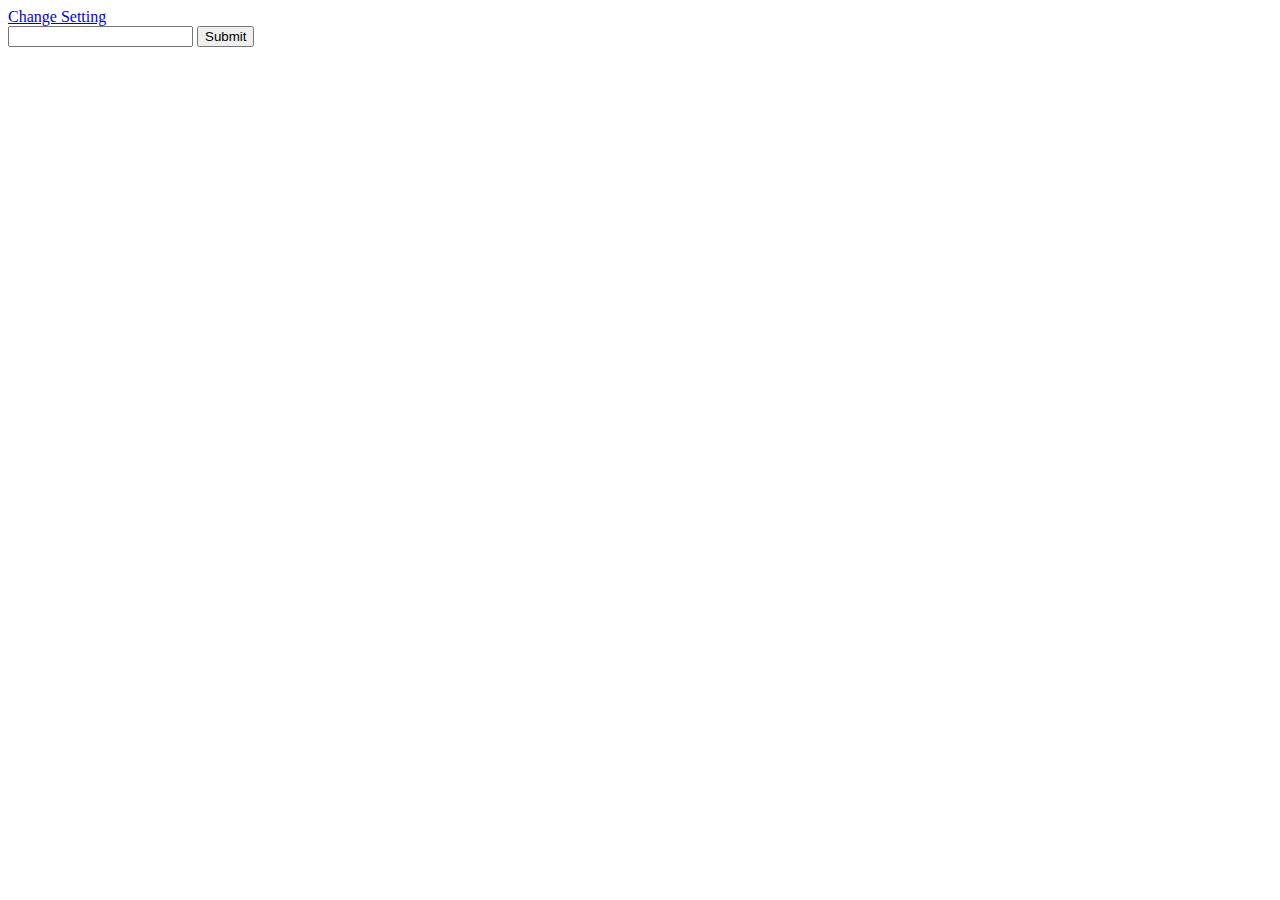
==== public/chat.html @ db9858b2 "Add join chat screen" ====
<!DOCTYPE html>
<html>
<head>
	<meta charset="utf-8">
	<title>Socket.io</title>
</head>
<body>
	<a href="/index.html">Change Setting</a>
	<div class="message">
	</div>
	<form id="message-form">
		<input type="text" name="message" />
		<input type="submit" />
	</form>
	<script type="text/javascript" src="js/jquery-3.0.0.js"></script>
	<script type="text/javascript" src="js/socket.io-1.3.7.js"></script>
	<script type="text/javascript" src="js/moment.js"></script>
	<script type="text/javascript" src="js/QueryParams.js"></script>
	<script type="text/javascript" src="js/app.js"></script>
</body>
</html>
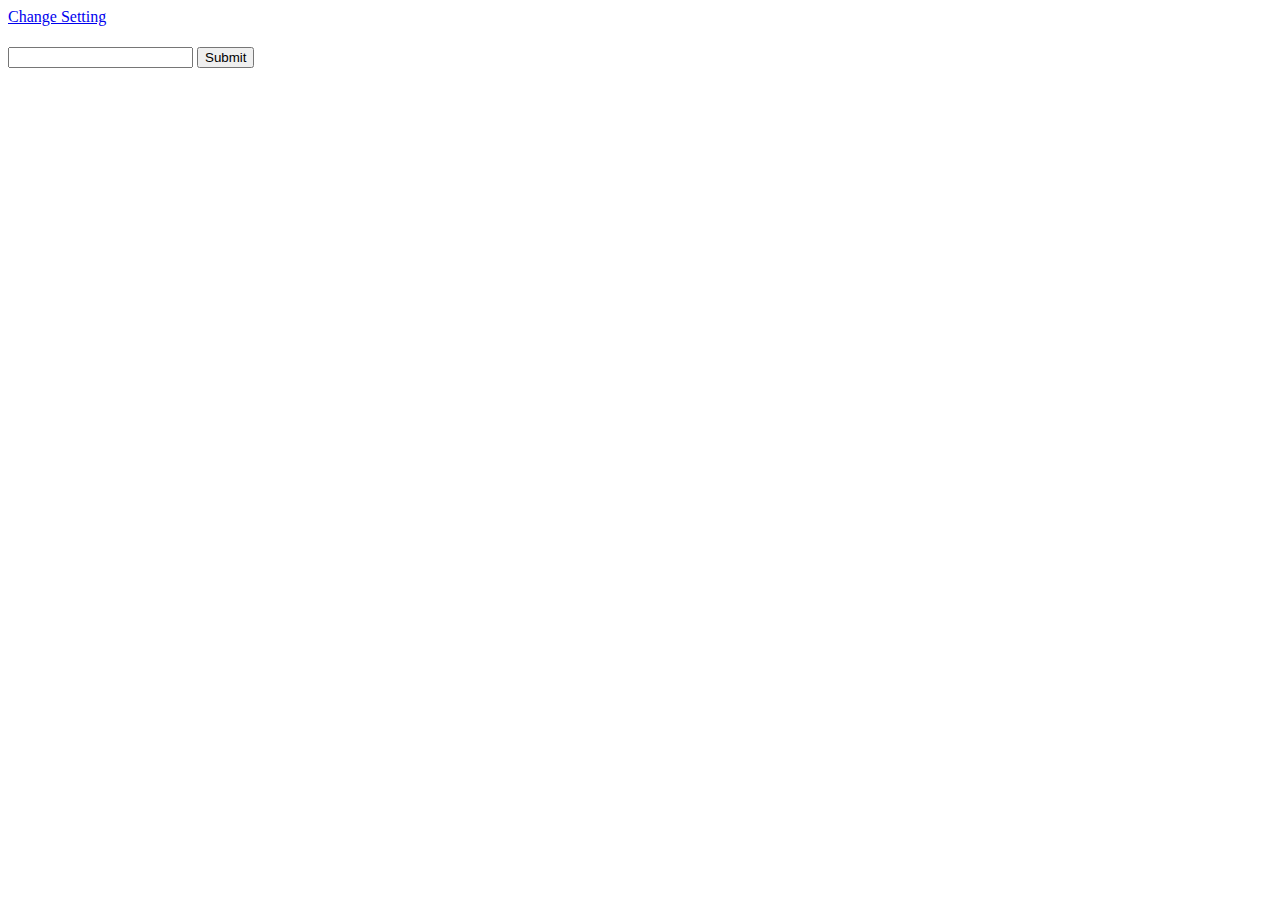
==== commit 759715f3: "Add support for chat rooms" ====
--- a/public/chat.html
+++ b/public/chat.html
@@ -6,6 +6,7 @@
 </head>
 <body>
 	<a href="/index.html">Change Setting</a>
+	<h1 class="room-title"></h1>
 	<div class="message">
 	</div>
 	<form id="message-form">
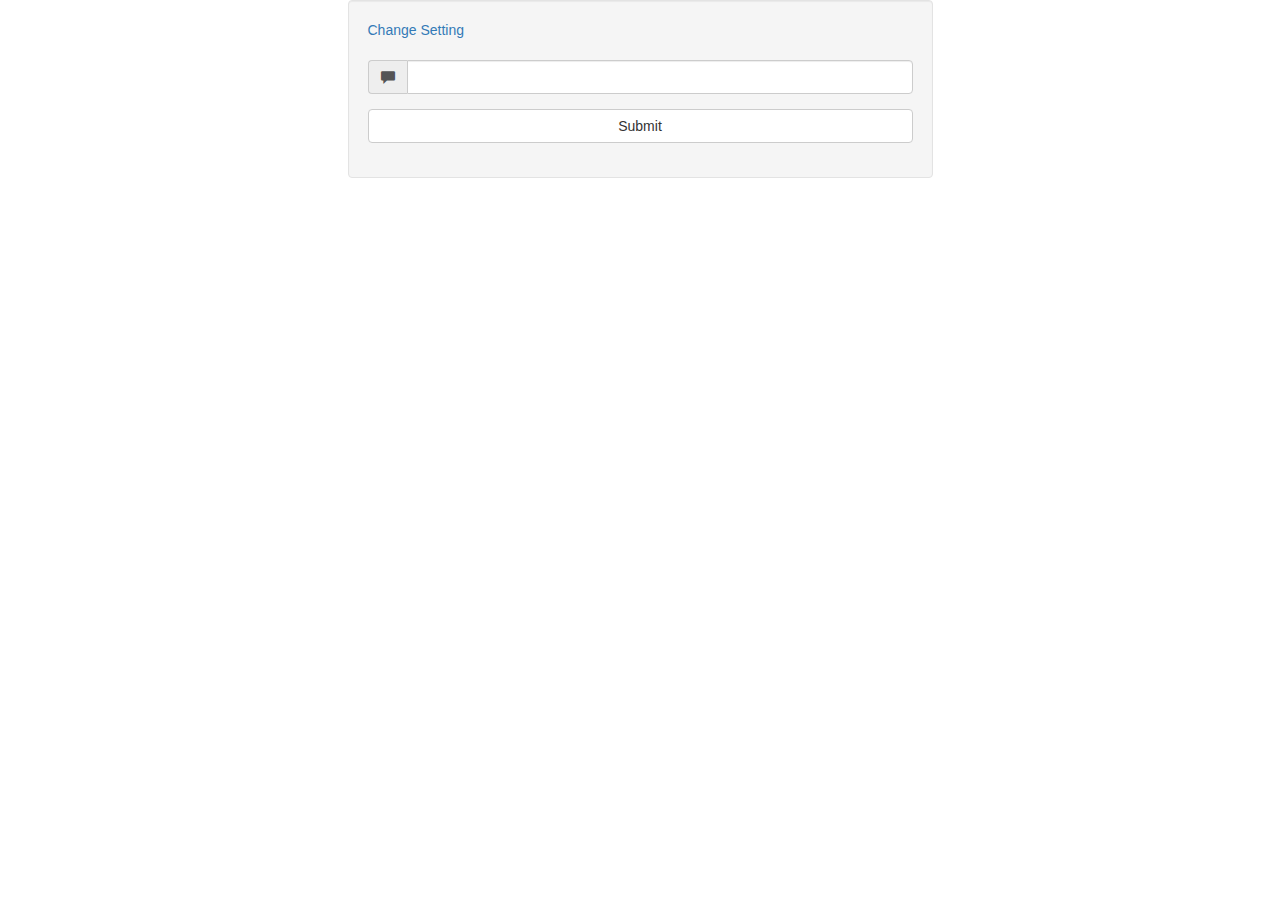
==== commit b2902301: "Add styles for chat app" ====
--- a/public/chat.html
+++ b/public/chat.html
@@ -2,17 +2,36 @@
 <html>
 <head>
 	<meta charset="utf-8">
+	<meta name="viewport" content="width=device-width,initial-scale=1.0,user-scalable=0" />
 	<title>Socket.io</title>
+	<link rel="stylesheet" type="text/css" href="./css/bootstrap.min.css">
+	<link rel="stylesheet" type="text/css" href="./css/styles.css">
 </head>
 <body>
-	<a href="/index.html">Change Setting</a>
-	<h1 class="room-title"></h1>
-	<div class="message">
+	<div class="container">
+		<div class="row">
+			<div class="col-md-6 col-md-offset-3 col-xs-6 col-xs-offset-3 well" >
+				<a href="/index.html">Change Setting</a>
+				<h1 class="room-title"></h1>
+				<ul class="message list-group">
+				</ul>
+				<form id="message-form">
+					<div class="form-group">
+						<div class="input-group">
+							<span class="input-group-addon">
+								<i class="glyphicon glyphicon-comment"></i>
+							</span>
+							<input type="text" name="message" class="form-control" />
+						</div>
+					</div>
+					<div class="form-group">
+						<input type="submit" class="btn btn-default btn-block" />
+					</div>
+				</form>
+			</div>
+		</div>
 	</div>
-	<form id="message-form">
-		<input type="text" name="message" />
-		<input type="submit" />
-	</form>
+			
 	<script type="text/javascript" src="js/jquery-3.0.0.js"></script>
 	<script type="text/javascript" src="js/socket.io-1.3.7.js"></script>
 	<script type="text/javascript" src="js/moment.js"></script>
--- a/public/css/styles.css
+++ b/public/css/styles.css
@@ -0,0 +1,6 @@
+.vertical-center {
+	min-height:100vh;
+	margin: 0;
+	display: flex;
+	align-items: center;
+}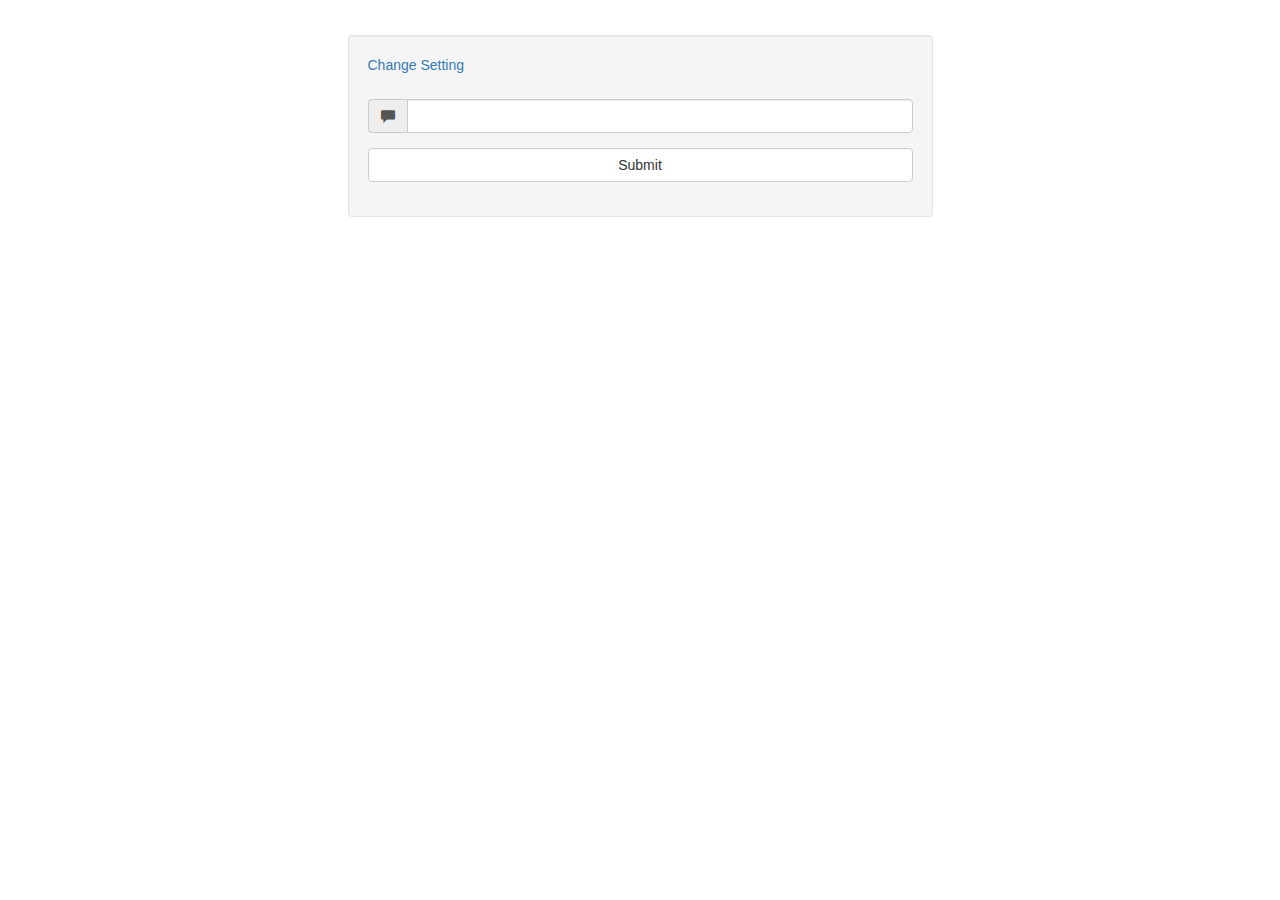
==== commit 37808208: "Final custom styles" ====
--- a/public/chat.html
+++ b/public/chat.html
@@ -6,13 +6,18 @@
 	<title>Socket.io</title>
 	<link rel="stylesheet" type="text/css" href="./css/bootstrap.min.css">
 	<link rel="stylesheet" type="text/css" href="./css/styles.css">
+	<style type="text/css">
+		.well {
+			margin-top: 35px;
+		}
+	</style>
 </head>
 <body>
 	<div class="container">
 		<div class="row">
 			<div class="col-md-6 col-md-offset-3 col-xs-6 col-xs-offset-3 well" >
 				<a href="/index.html">Change Setting</a>
-				<h1 class="room-title"></h1>
+				<h1 class="room-title text-center"></h1>
 				<ul class="message list-group">
 				</ul>
 				<form id="message-form">
--- a/public/css/styles.css
+++ b/public/css/styles.css
@@ -3,4 +3,12 @@
 	margin: 0;
 	display: flex;
 	align-items: center;
+}
+
+h1 {
+	margin: 24px 0;
+}
+
+.messages p {
+	margin: 6px 0;
 }